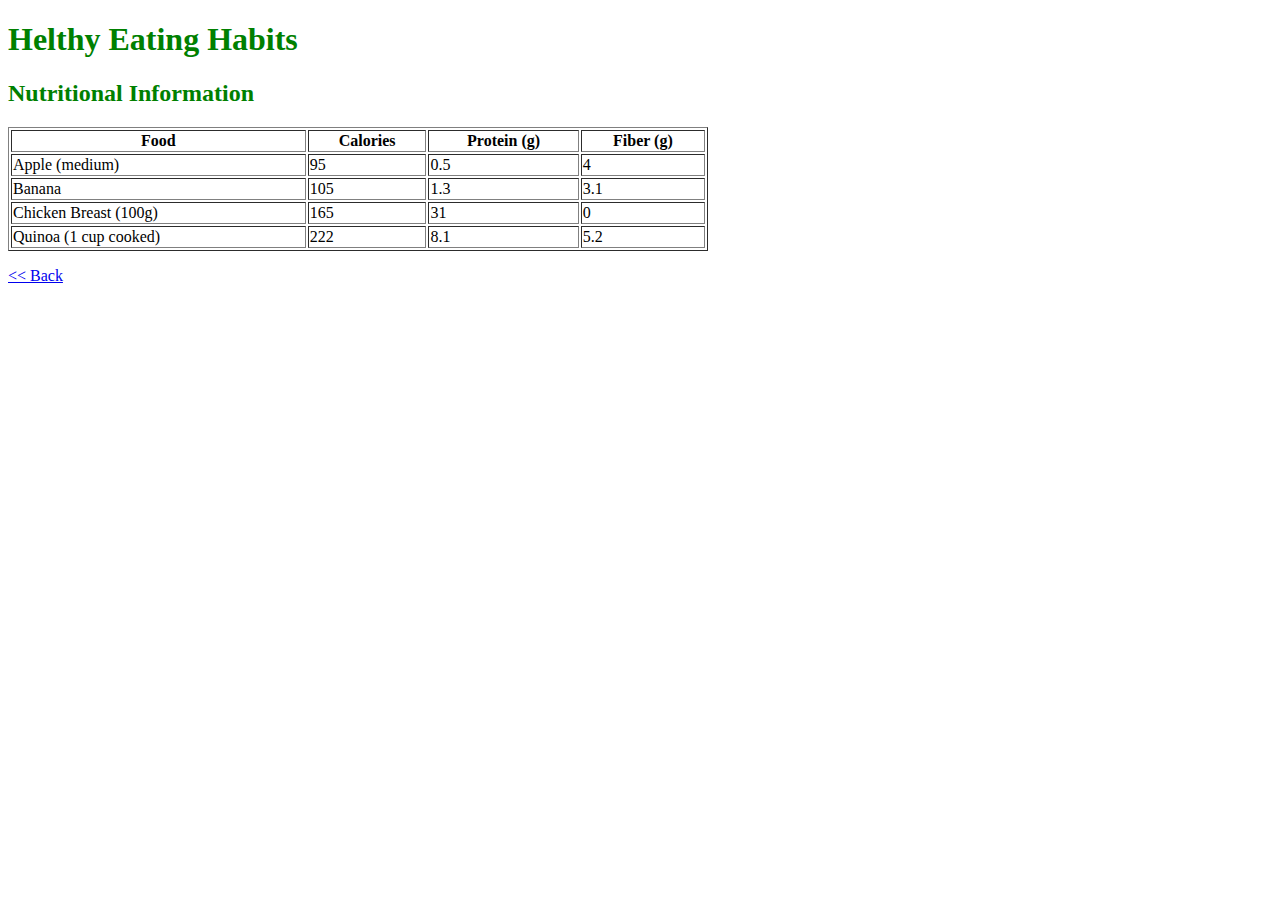
==== healthymeal.html @ 3d3d4a81 "Add files via upload" ====
<!DOCTYPE html>
<html lang="en">
<head>
    <meta charset="UTF-8">
    <meta name="viewport" content="width=device-width, initial-scale=1.0">
    <title>Healthy Eating</title>
    <link rel="stylesheet" href="style.css">
</head>
<body>
    
</body>
</html>
<h1 class="green">Helthy Eating Habits</h1>
<h2 class="green">
    Nutritional Information
</h2>

<table width="700px" border="1">
    <tr>
        <th>Food</th>
        <th>Calories</th>
        <th>Protein (g)</th>
        <th>Fiber (g)</th>
    </tr>
    <tr>
        <td>Apple (medium)</td>
        <td>95</td>
        <td>0.5</td>
        <td>4</td>
    </tr>
    <tr>
        <td>Banana</td>
        <td>105</td>
        <td>1.3</td>
        <td>3.1</td>
    </tr>
    <tr>
        <td>Chicken Breast (100g)</td>
        <td>165</td>
        <td>31</td>
        <td>0</td>
    </tr>
    <tr>
        <td>Quinoa (1 cup cooked)</td>
        <td>222</td>
        <td>8.1</td>
        <td>5.2</td>
    </tr>
</table>

<a href="index.html">
    <p> << Back</p>
</a>
---- style.css ----
.yellow {
    color: rgb(231, 231, 17);
}

.green {
    color: green;
}
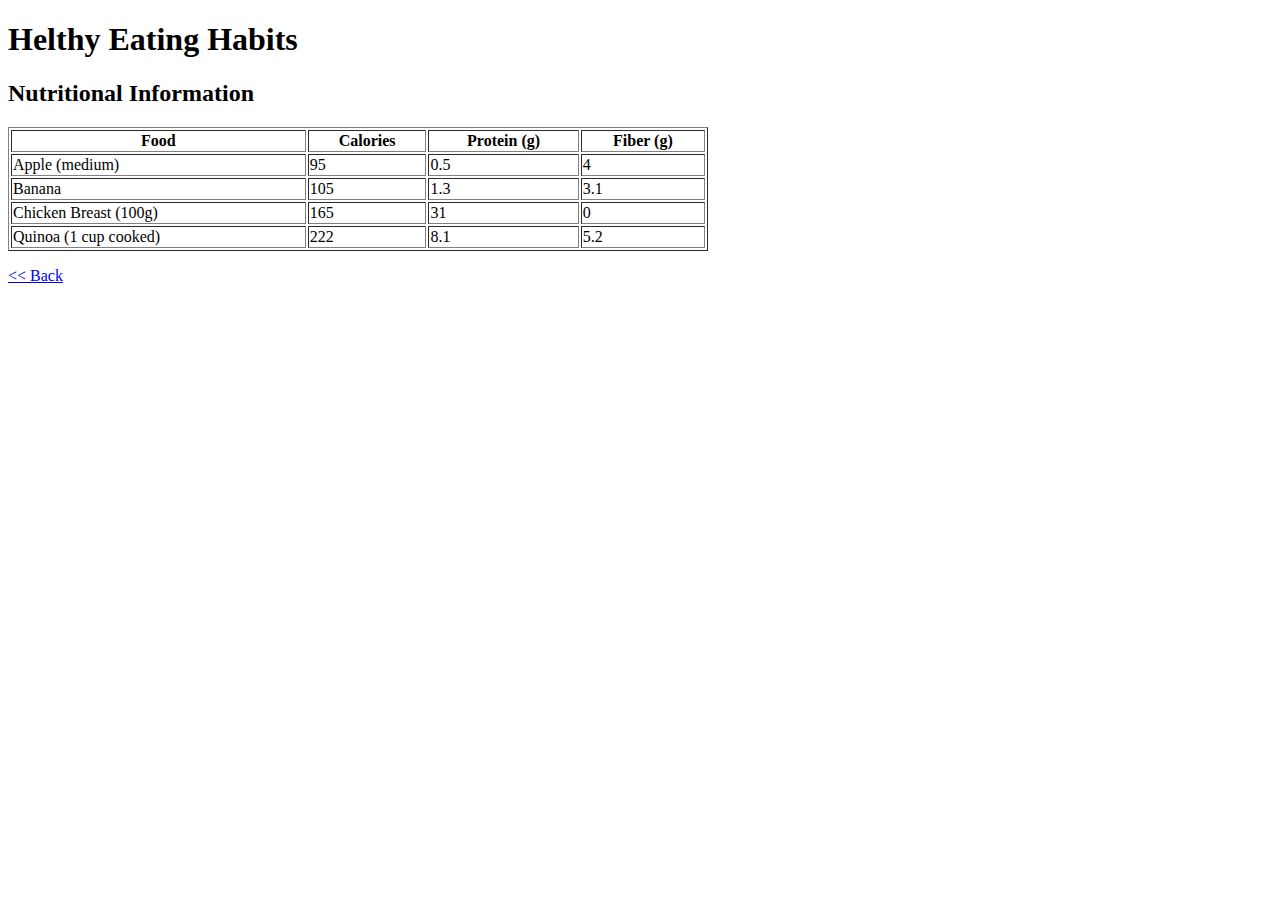
==== commit 83ff3f2c: "Update healthymeal.html" ====
--- a/healthymeal.html
+++ b/healthymeal.html
@@ -48,6 +48,6 @@
     </tr>
 </table>
 
-<a href="index.html">
+<a href="healthy.html">
     <p> << Back</p>
-</a>+</a>
--- a/style.css
+++ b/style.css
@@ -1,7 +1,9 @@
-.yellow {
-    color: rgb(231, 231, 17);
+
+.header {
+    text-align: center;
+    color: navy
 }
 
-.green {
-    color: green;
+.copyright {
+    text-align: center;
 }